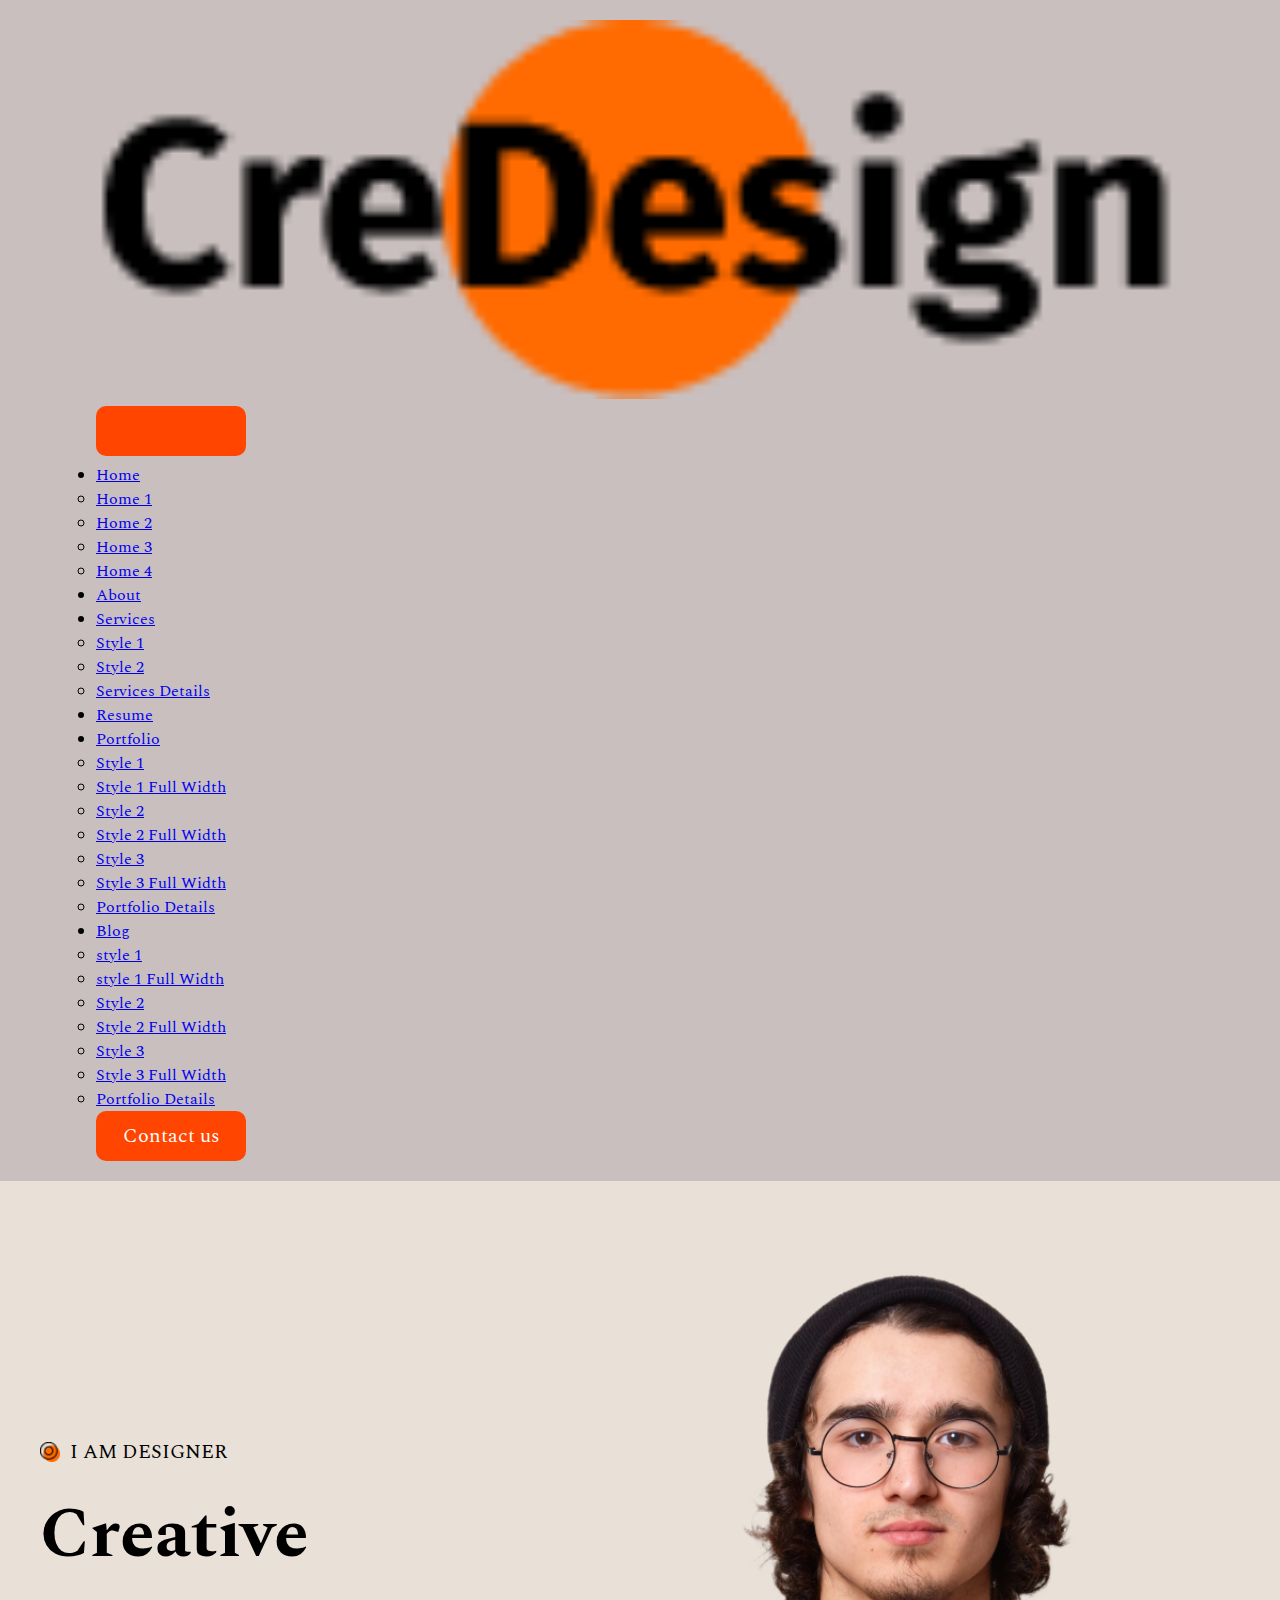
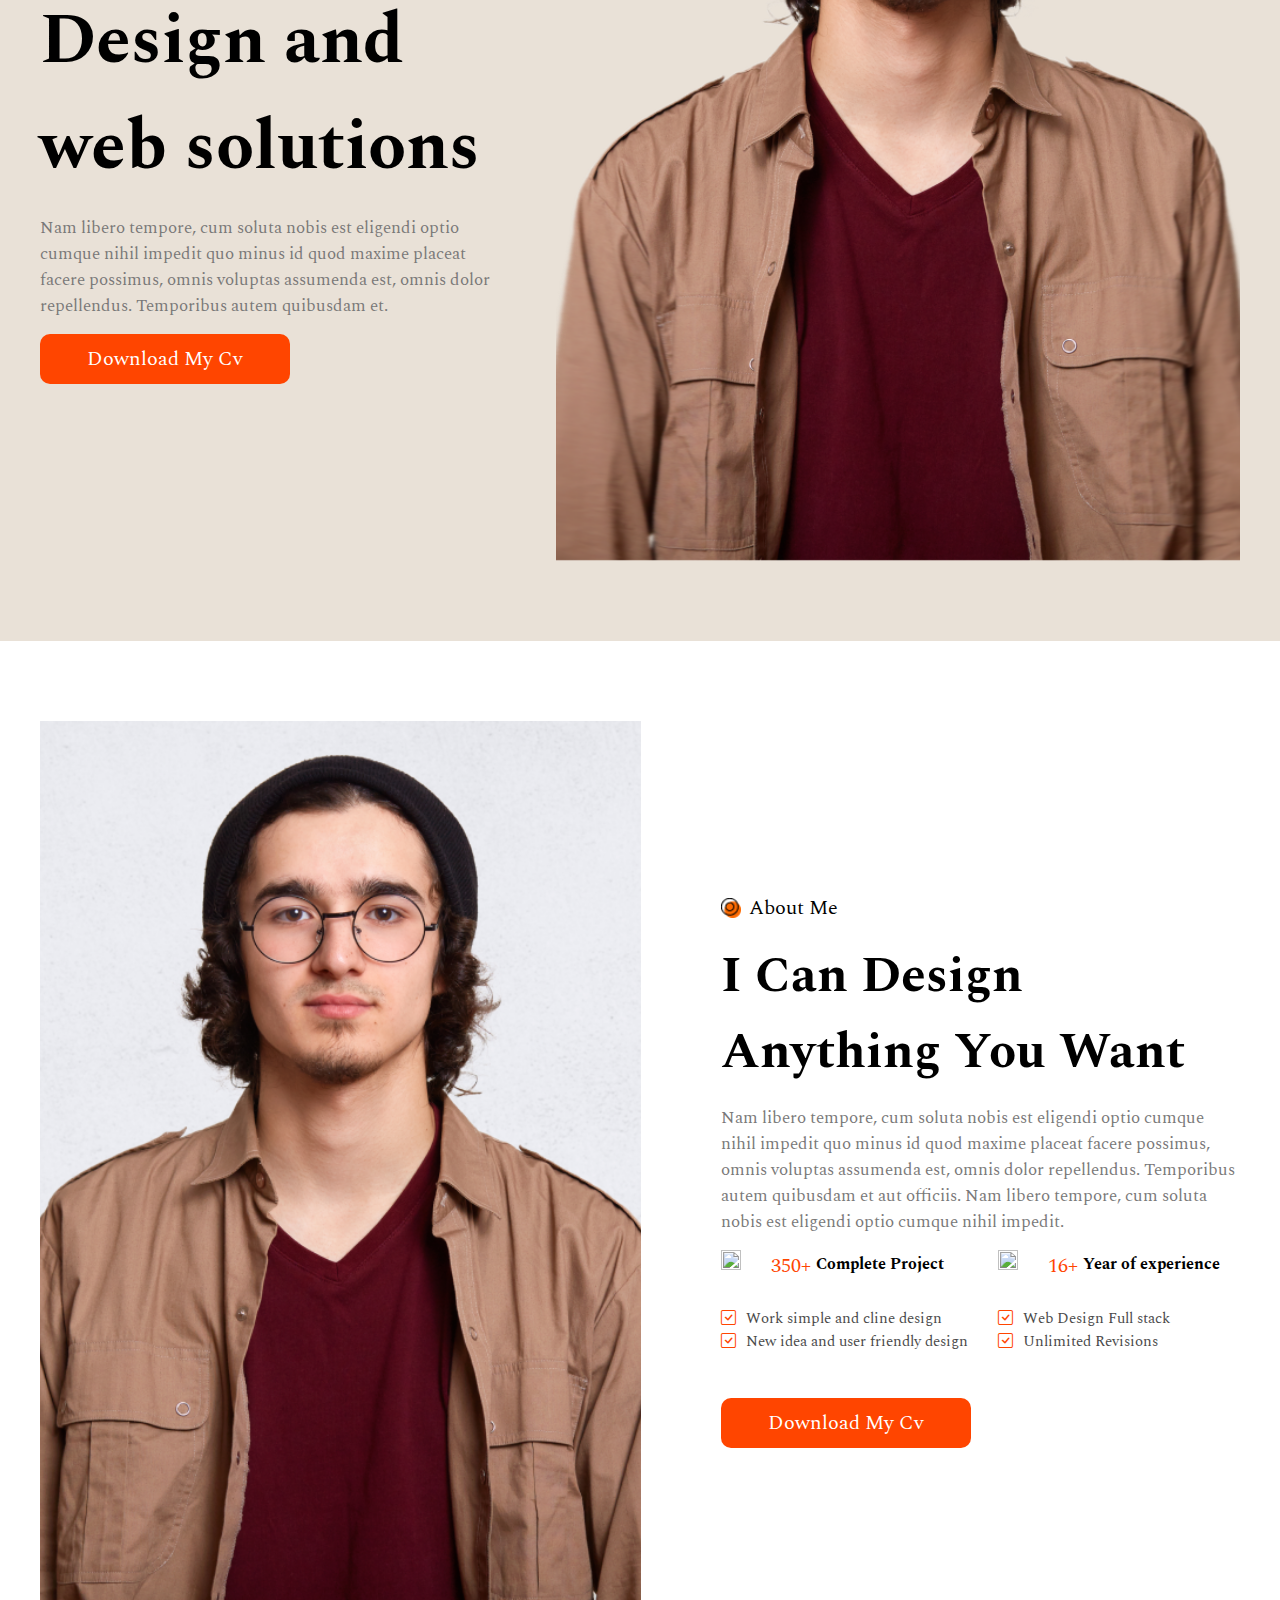
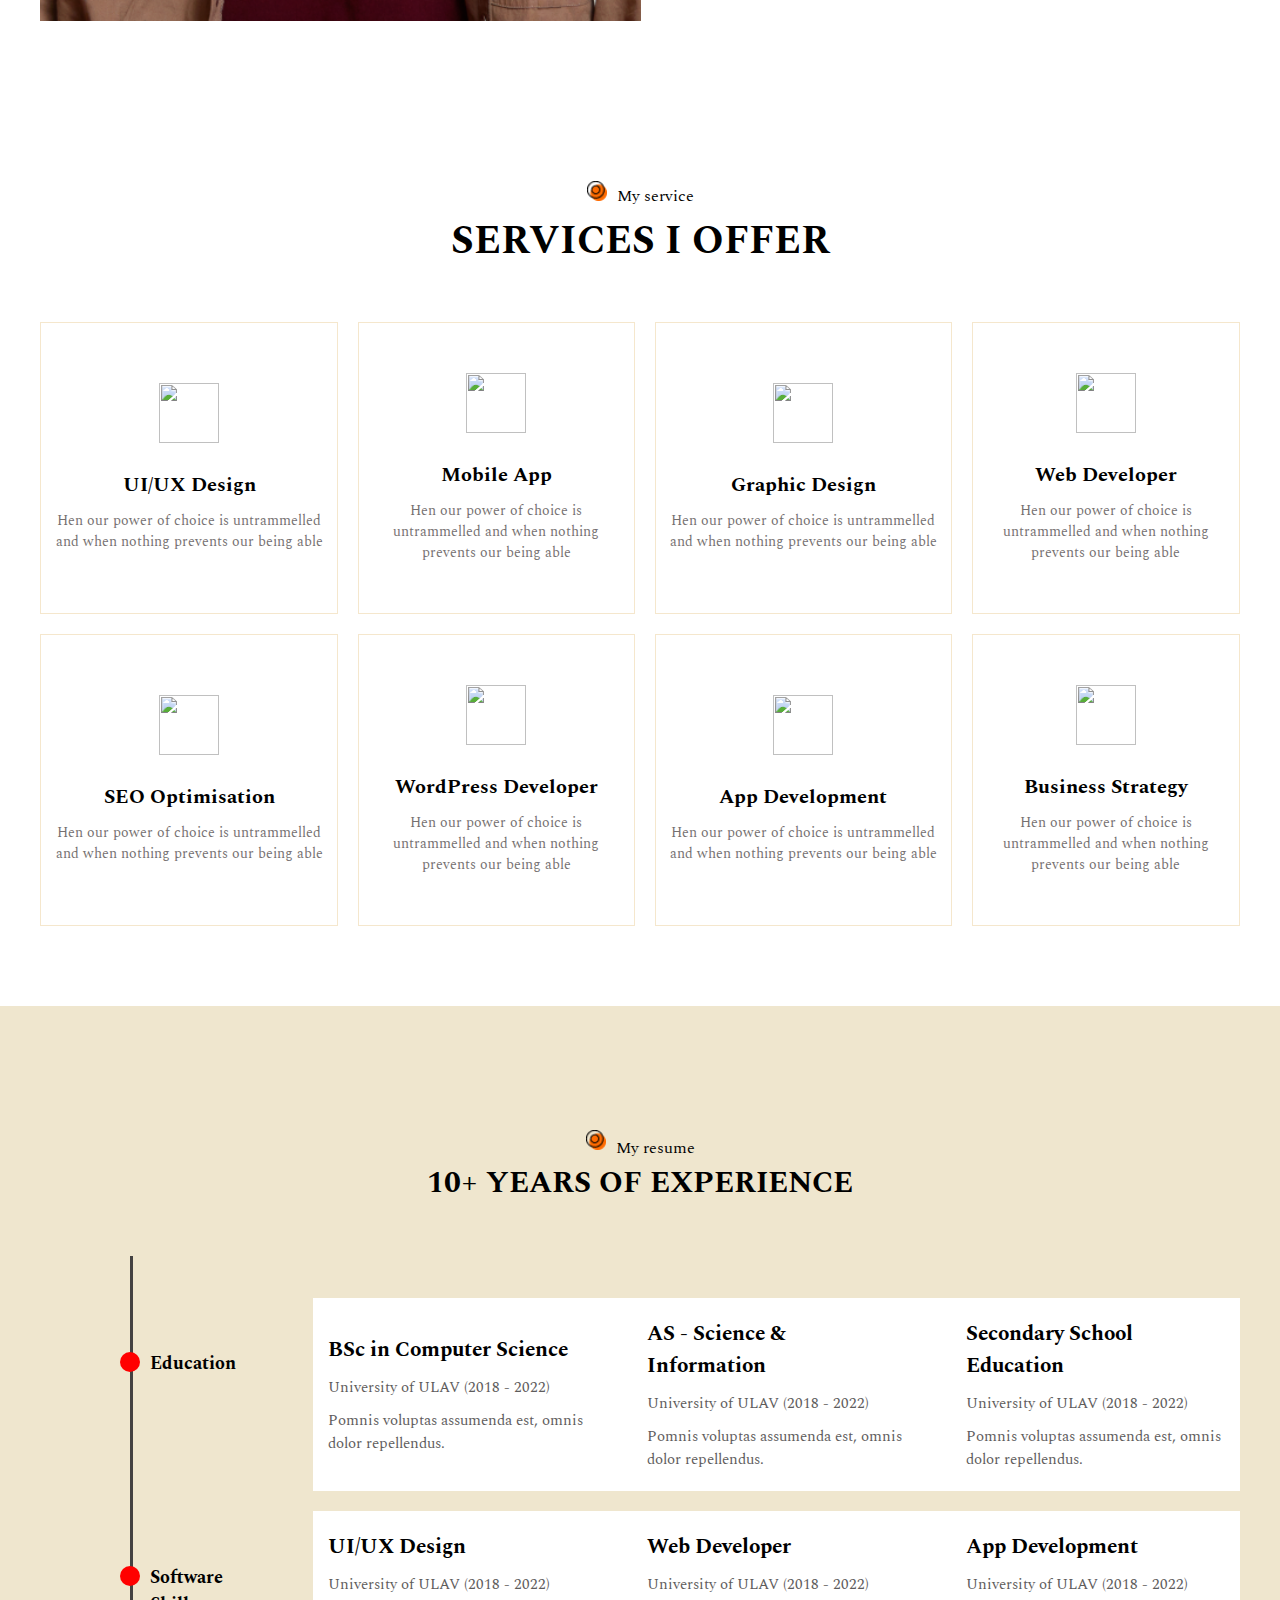
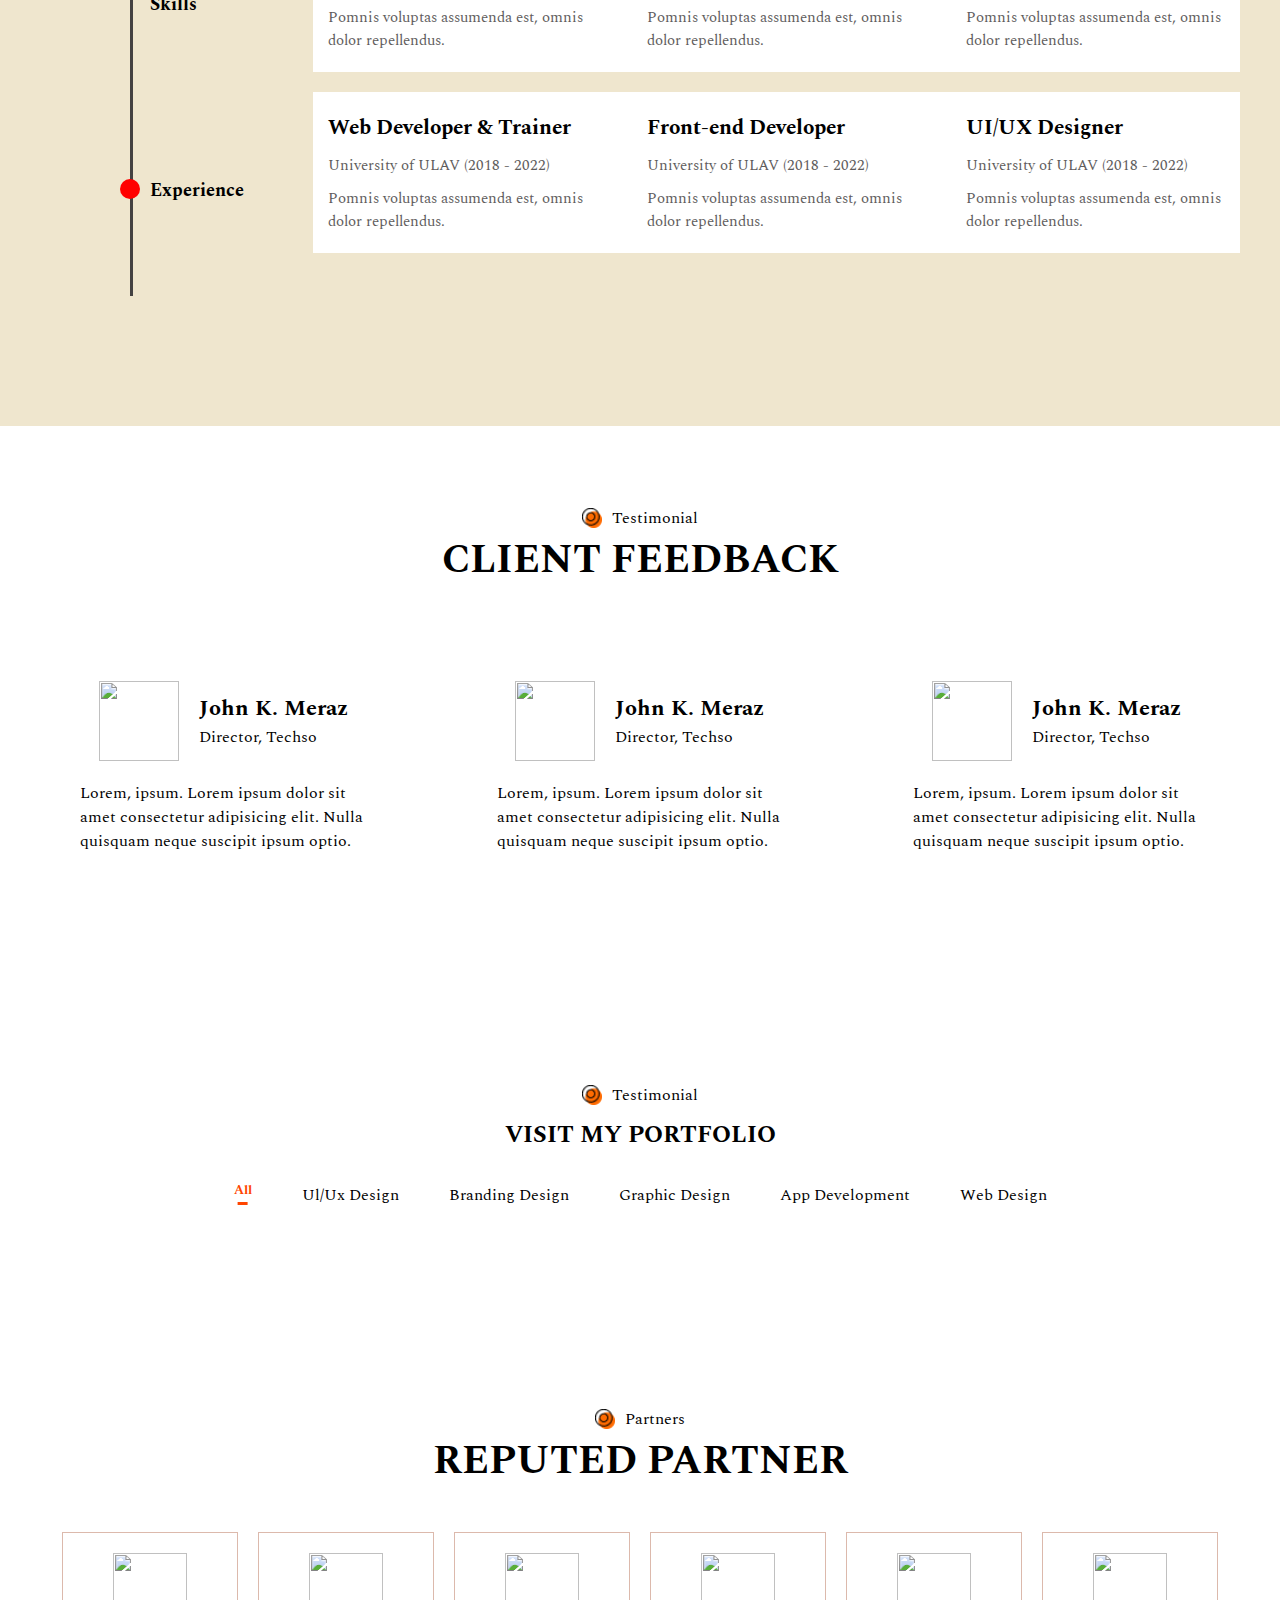
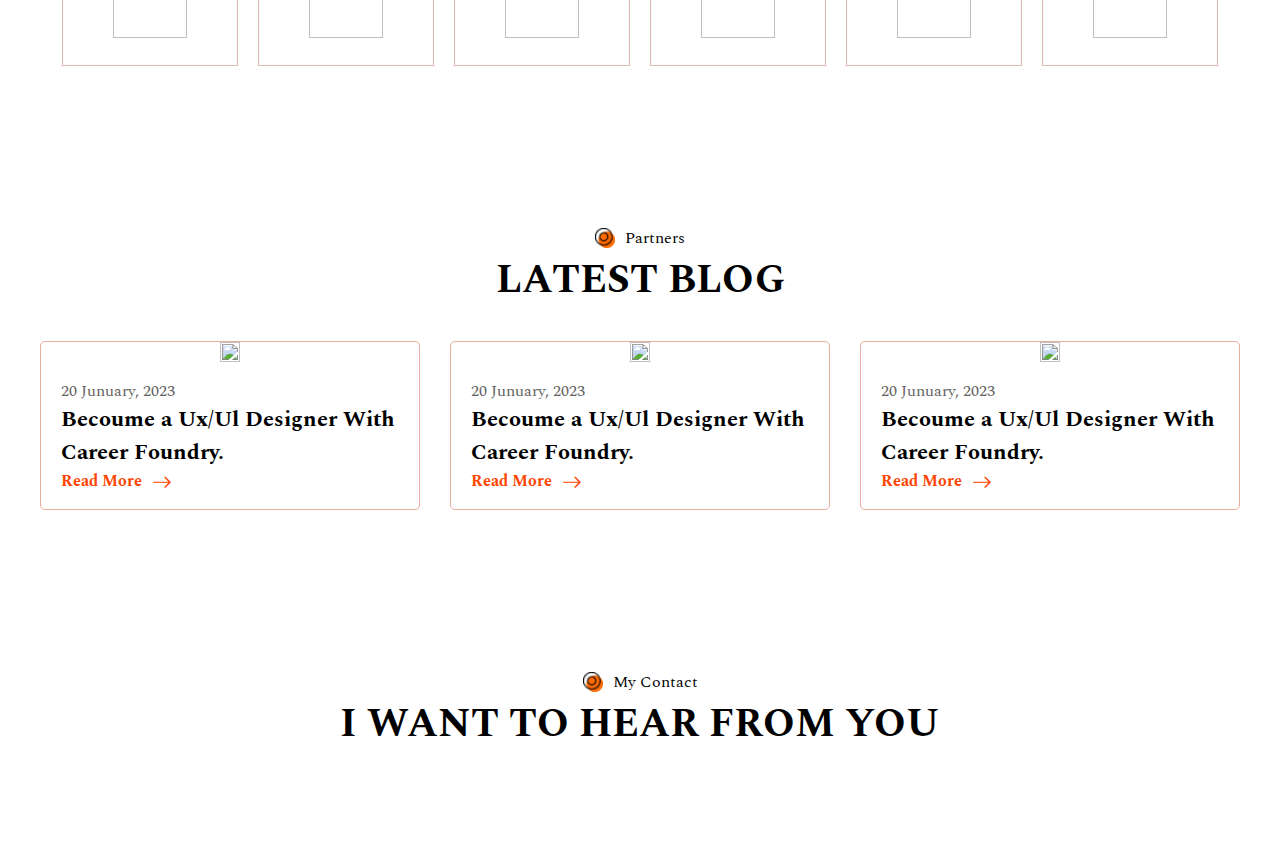
==== index.html @ 2313d910 "text" ====
<!DOCTYPE html>
<html lang="en">

<head>
  <meta charset="UTF-8">
  <meta name="viewport" content="width=device-width, initial-scale=1.0">
  <link rel="stylesheet" href="./assets/css/style.css">
  <link rel="stylesheet" href="https://cdn.jsdelivr.net/npm/bootstrap-icons@1.11.2/font/bootstrap-icons.min.css">
  <title>Document</title>
  <link rel="preconnect" href="https://fonts.googleapis.com">
  <link rel="preconnect" href="https://fonts.gstatic.com" crossorigin>
  <link href="https://fonts.googleapis.com/css2?family=Spectral:wght@300&display=swap" rel="stylesheet">
  <link rel="stylesheet" href="https://cdn.jsdelivr.net/npm/bootstrap@4.6.2/dist/css/bootstrap.min.css"
    integrity="sha384-xOolHFLEh07PJGoPkLv1IbcEPTNtaed2xpHsD9ESMhqIYd0nLMwNLD69Npy4HI+N" crossorigin="anonymous">
  <link rel="stylesheet" href="https://cdnjs.cloudflare.com/ajax/libs/font-awesome/6.4.2/css/all.min.css"
    integrity="sha512-z3gLpd7yknf1YoNbCzqRKc4qyor8gaKU1qmn+CShxbuBusANI9QpRohGBreCFkKxLhei6S9CQXFEbbKuqLg0DA=="
    crossorigin="anonymous" referrerpolicy="no-referrer" />
</head>

<body>
  <header>
    <nav class="navbar navbar-expand-lg bg-body-tertiary">
      <div class="container-fluid">
        <a class="navbar-brand" href="#"><img src="./assets/image/Logo.png" alt=""></a>
        <button class="navbar-toggler text-white" type="button" data-bs-toggle="collapse"
          data-bs-target="#navbarNavDropdown" aria-controls="navbarNavDropdown" aria-expanded="false"
          aria-label="Toggle navigation"><i class="fa-solid fa-bars"></i>
        </button>
        <div class="collapse navbar-collapse collapseDiv justify-content-end" id="navbarNavDropdown">
          <ul class="navbar-nav">
            <li class="nav-item dropdown">
              <a class="nav-link dropdown-toggle text-white" href="#" role="button" data-bs-toggle="dropdown"
                aria-expanded="false">
                Home</a>
              <ul class="dropdown-menu">
                <li><a class="dropdown-item" href="#">Home 1</a></li>
                <li><a class="dropdown-item" href="#">Home 2</a></li>
                <li><a class="dropdown-item" href="#">Home 3</a></li>
                <li><a class="dropdown-item" href="#">Home 4</a></li>
              </ul>
            </li>
            <li class="nav-item">
              <a class="nav-link text-white" href="#">About</a>
            </li>
            <li class="nav-item dropdown text-white">
              <a class="nav-link dropdown-toggle text-white" href="#" role="button" data-bs-toggle="dropdown"
                aria-expanded="false">
                Services
              </a>
              <ul class="dropdown-menu">
                <li><a class="dropdown-item" href="#">Style 1</a></li>
                <li><a class="dropdown-item" href="#">Style 2</a></li>
                <li><a class="dropdown-item" href="#">Services Details</a></li>
              </ul>
            </li>
            <li class="nav-item">
              <a class="nav-link text-white" href="#">Resume</a>
            </li>
            <li class="nav-item dropdown text-white">
              <a class="nav-link dropdown-toggle text-white" href="#" role="button" data-bs-toggle="dropdown"
                aria-expanded="false">
                Portfolio
              </a>
              <ul class="dropdown-menu">
                <li><a class="dropdown-item" href="#">Style 1</a></li>
                <li><a class="dropdown-item" href="#">Style 1 Full Width</a></li>
                <li><a class="dropdown-item" href="#">Style 2</a></li>
                <li><a class="dropdown-item" href="#">Style 2 Full Width</a></li>
                <li><a class="dropdown-item" href="#">Style 3</a></li>
                <li><a class="dropdown-item" href="#">Style 3 Full Width</a></li>
                <li><a class="dropdown-item" href="#">Portfolio Details</a></li>
              </ul>
            </li>
            <li class="nav-item dropdown text-white">
              <a class="nav-link dropdown-toggle text-white" href="#" role="button" data-bs-toggle="dropdown"
                aria-expanded="false">
                Blog
              </a>
              <ul class="dropdown-menu">
                <li><a class="dropdown-item" href="#">style 1</a></li>
                <li><a class="dropdown-item" href="#">style 1 Full Width</a></li>
                <li><a class="dropdown-item" href="#">Style 2</a></li>
                <li><a class="dropdown-item" href="#">Style 2 Full Width</a></li>
                <li><a class="dropdown-item" href="#">Style 3</a></li>
                <li><a class="dropdown-item" href="#">Style 3 Full Width</a></li>
                <li><a class="dropdown-item" href="#">Portfolio Details</a></li>
              </ul>
            </li>
          </ul>
        </div>
        <div class="collapse navbar-collapse collapseDiv justify-content-end" id="navbarNavDropdown">
          <button>Contact us</button>
        </div>
      </div>
    </nav>
  </header>
  <section id="box">
    <div class="container">
      <div class="grid">
        <div class="row1">
          <div class="keep">
            <img src="./assets/image/orangeDot.png" alt="">
            <p>I AM DESIGNER</p>
          </div>
          <h2>Creative Design and web solutions</h2>
          <p>Nam libero tempore, cum soluta nobis est eligendi optio cumque nihil impedit quo minus id quod maxime
            placeat facere possimus, omnis voluptas assumenda est, omnis dolor repellendus. Temporibus autem quibusdam
            et.</p>
          <button>Download My Cv</button>
        </div>
        <div class="row2"><img src="./assets/image/bannerImg.png" alt=""></div>
      </div>
    </div>
  </section>
  <section id="boxen">
    <div class="container">
      <div class="grid">
        <div class="row2"><img src="./assets/image/about.png" alt=""></div>
        <div class="row1">
          <div class="keep">
            <img src="./assets/image/orangeDot.png" alt="">
            <p>About Me</p>
          </div>
          <h2>I Can Design Anything You Want</h2>
          <p>Nam libero tempore, cum soluta nobis est eligendi optio cumque nihil impedit quo minus id quod maxime
            placeat facere possimus, omnis voluptas assumenda est, omnis dolor repellendus. Temporibus autem quibusdam
            et aut officiis. Nam libero tempore, cum soluta nobis est eligendi optio cumque nihil impedit.</p>
          <div class="keep1">
            <div class="stylesheet">
              <div class="number">
                <div class="col1">
                  <img src="https://credesign.vercel.app/multiPage/img/aboutIconOne.png" alt="">
                </div>
                <div class="col-1">
                  <p class="paragraf">350+</p>
                  <h2>Complete Project</h2>
                </div>
              </div>
              <p><i class="bi bi-check-square"></i>Work simple and cline design</p>
              <p><i class="bi bi-check-square"></i>New idea and user friendly design</p>
            </div>
            <div class="stylesheet">
              <div class="number">
                <div class="col1">
                  <img src="https://credesign.vercel.app/multiPage/img/aboutIconOne.png" alt="">
                </div>
                <div class="col-1">
                  <p class="paragraf">16+</p>
                  <h2>Year of experience</h2>
                </div>
              </div>
              <p><i class="bi bi-check-square"></i>Web Design Full stack</p>
              <p><i class="bi bi-check-square"></i>Unlimited Revisions</p>
            </div>
          </div>
          <button>Download My Cv</button>
        </div>
      </div>
    </div>
  </section>
  <section id="unique">
    <div class="container">
      <div class="unique">
        <div class="header">
          <div class="keep-img">
            <img src="./assets/image/orangeDot.png" alt="">
            <p>My service</p>
          </div>
          <h2>SERVICES I OFFER</h2>
        </div>
        <div class="footer-unique">
          <div class="box">
            <div class="box-top">
              <div class="img"><img src="https://credesign.vercel.app/multiPage/img/serviceOne.png" alt=""></div>
              <h3>UI/UX Design</h3>
            </div>
            <p>Hen our power of choice is untrammelled and when nothing prevents our being able</p>
          </div>
          <div class="box">
            <div class="box-top">
              <div class="img"><img src="https://credesign.vercel.app/multiPage/img/serviceTwo.png" alt=""></div>
              <h3>Mobile App</h3>
            </div>
            <p>Hen our power of choice is untrammelled and when nothing prevents our being able</p>
          </div>
          <div class="box">
            <div class="box-top">
              <div class="img"><img src="https://credesign.vercel.app/multiPage/img/serviceThree.png" alt="">
              </div>
              <h3>Graphic Design</h3>
            </div>
            <p>Hen our power of choice is untrammelled and when nothing prevents our being able</p>
          </div>
          <div class="box">
            <div class="box-top">
              <div class="img"><img src="https://credesign.vercel.app/multiPage/img/serviceFour.png" alt=""></div>
              <h3>Web Developer</h3>
            </div>
            <p>Hen our power of choice is untrammelled and when nothing prevents our being able</p>
          </div>
          <div class="box">
            <div class="box-top">
              <div class="img"><img src="https://credesign.vercel.app/multiPage/img/serviceFive.png" alt=""></div>
              <h3>SEO Optimisation</h3>
            </div>
            <p>Hen our power of choice is untrammelled and when nothing prevents our being able</p>
          </div>
          <div class="box">
            <div class="box-top">
              <div class="img"><img src="https://credesign.vercel.app/multiPage/img/serviceSix.png" alt=""></div>
              <h3>WordPress Developer</h3>
            </div>
            <p>Hen our power of choice is untrammelled and when nothing prevents our being able</p>
          </div>
          <div class="box">
            <div class="box-top">
              <div class="img"><img src="https://credesign.vercel.app/multiPage/img//serviceSeven.png" alt=""></div>
              <h3>
                App Development</h3>
            </div>
            <p>Hen our power of choice is untrammelled and when nothing prevents our being able</p>
          </div>
          <div class="box">
            <div class="box-top">
              <div class="img"><img src="https://credesign.vercel.app/multiPage/img/serviceEight.png" alt=""></div>
              <h3>Business Strategy</h3>
            </div>
            <p>Hen our power of choice is untrammelled and when nothing prevents our being able</p>
          </div>
        </div>
      </div>
    </div>
  </section>
  <section class="logo">
    <div class="container">
      <div class="row-1">
        <div class="top1">
          <div class="keep-img">
            <img src="./assets/image/orangeDot.png" alt="">
            <p>My resume</p>
          </div>
          <h2>10+ YEARS OF EXPERIENCE</h2>
        </div>
        <div class="top2">
          <div class="style1">
            <div class="border">
              <div>
                <h5>Education</h5>
              </div>
              <div>
                <h5>Software Skills</h5>
              </div>
              <div>
                <h5>Experience</h5>
              </div>
            </div>
          </div>
          <div class="style2">
            <div class="map">
              <div class="keep-text">
                <h4>BSc in Computer Science</h4>
                <p>University of ULAV (2018 - 2022)</p>
                <p>Pomnis voluptas assumenda est, omnis dolor repellendus.</p>
              </div>
              <div class="keep-text">
                <h4>AS - Science & Information</h4>
                <p>University of ULAV (2018 - 2022)</p>
                <p>Pomnis voluptas assumenda est, omnis dolor repellendus.</p>
              </div>
              <div class="keep-text">
                <h4>Secondary School Education</h4>
                <p>University of ULAV (2018 - 2022)</p>
                <p>Pomnis voluptas assumenda est, omnis dolor repellendus.</p>
              </div>
            </div>
            <div class="map">
              <div class="keep-text">
                <h4>UI/UX Design</h4>
                <p>University of ULAV (2018 - 2022)</p>
                <p>Pomnis voluptas assumenda est, omnis dolor repellendus.</p>
              </div>
              <div class="keep-text">
                <h4>Web Developer</h4>
                <p>University of ULAV (2018 - 2022)</p>
                <p>Pomnis voluptas assumenda est, omnis dolor repellendus.</p>
              </div>
              <div class="keep-text">
                <h4>App Development</h4>
                <p>University of ULAV (2018 - 2022)</p>
                <p>Pomnis voluptas assumenda est, omnis dolor repellendus.</p>
              </div>
            </div>
            <div class="map">
              <div class="keep-text">
                <h4>Web Developer & Trainer</h4>
                <p>University of ULAV (2018 - 2022)</p>
                <p>Pomnis voluptas assumenda est, omnis dolor repellendus.</p>
              </div>
              <div class="keep-text">
                <h4>Front-end Developer</h4>
                <p>University of ULAV (2018 - 2022)</p>
                <p>Pomnis voluptas assumenda est, omnis dolor repellendus.</p>
              </div>
              <div class="keep-text">
                <h4>UI/UX Designer</h4>
                <p>University of ULAV (2018 - 2022)</p>
                <p>Pomnis voluptas assumenda est, omnis dolor repellendus.</p>
              </div>
            </div>
          </div>
        </div>
      </div>
    </div>
  </section>
  <section class="center">
    <div class="container">
      <div class="column">
        <div class="box-1">
          <div class="keep-img">
            <img src="./assets/image/orangeDot.png" alt="">
            <p>Testimonial</p>
          </div>
          <h2>CLIENT FEEDBACK</h2>
        </div>
        <div class="box-2">
          <div class="keep-1">
            <div class="row3">
              <img src="https://credesign.vercel.app/multiPage/img/testimonialOne.png" alt="">
              <div class="column1">
                <h3>John K. Meraz</h3>
                <p>Director, Techso</p>
              </div>
            </div>
            <p>Lorem, ipsum. Lorem ipsum dolor sit amet consectetur adipisicing elit. Nulla quisquam neque suscipit
              ipsum optio.</p>
          </div>
          <div class="keep-1">
            <div class="row3">
              <img src="https://credesign.vercel.app/multiPage/img/testimonialTwo.png" alt="">
              <div class="column1">
                <h3>John K. Meraz</h3>
                <p>Director, Techso</p>
              </div>
            </div>
            <p>Lorem, ipsum. Lorem ipsum dolor sit amet consectetur adipisicing elit. Nulla quisquam neque suscipit
              ipsum optio.</p>
          </div>
          <div class="keep-1">
            <div class="row3">
              <img src="https://credesign.vercel.app/multiPage/img/testimonialThree.png" alt="">
              <div class="column1">
                <h3>John K. Meraz</h3>
                <p>Director, Techso</p>
              </div>
            </div>
            <p>Lorem, ipsum. Lorem ipsum dolor sit amet consectetur adipisicing elit. Nulla quisquam neque suscipit
              ipsum optio.</p>
          </div>
        </div>
      </div>
    </div>
  </section>
  <section class="column2">
    <div class="container">
      <div class="keep">
        <div class="basliq">
          <div class="keep-img">
            <img src="./assets/image/orangeDot.png" alt="">
            <p>Testimonial</p>
          </div>
          <h2>VISIT MY PORTFOLIO</h2>
        </div>
        <div class="about-1">
          <h5 class="all">All</h5>
          <p>Ul/Ux Design</p>
          <p>Branding Design</p>
          <p>Graphic Design</p>
          <p>App Development</p>
          <p>Web Design</p>
        </div>
        <div class="image1">


        </div>
      </div>
    </div>
  </section>
  <section class="Partner">
    <div class="container">
      <div class="repu">
        <div class="text-keep">
          <div class="keep-img">
            <img src="./assets/image/orangeDot.png" alt="">
            <p>Partners</p>
          </div>
          <h2>REPUTED PARTNER</h2>
        </div>
        <div class="image-1">
          <div class="logo-img"><img src="https://credesign.vercel.app/multiPage/img/partnerFive.png" alt=""></div>
          <div class="logo-img"><img src="https://credesign.vercel.app/multiPage/img/partnerFour.png" alt=""></div>
          <div class="logo-img"><img src="https://credesign.vercel.app/multiPage/img/partnerOne.png" alt=""></div>
          <div class="logo-img"><img src="https://credesign.vercel.app/multiPage/img/partnerTwo.png" alt=""></div>
          <div class="logo-img"><img src="https://credesign.vercel.app/multiPage/img/partnerThree.png" alt=""></div>
          <div class="logo-img"><img src="https://credesign.vercel.app/multiPage/img/partnerOne.png" alt=""></div>
        </div>
      </div>
    </div>
  </section>
  <section class="blog">
    <div class="container">
      <div class="myblog">
        <div class="basliq">
          <div class="keep-img">
            <img src="./assets/image/orangeDot.png" alt="">
            <p>Partners</p>
          </div>
          <h2>LATEST BLOG</h2>
        </div>
        <div class="img-about">
          <div class="latest">
            <div class="border-img"><img src="https://credesign.vercel.app/multiPage/img/blogOne.png" alt=""></div>
            <div class="border">
              <p>20 Junuary, 2023</p>
              <h3>Becoume a Ux/Ul Designer With Career Foundry.</h3>
              <h5>Read More<i class="bi bi-arrow-right"></i></h5>
            </div>
          </div>
          <div class="latest">
            <div class="border-img">
              <img src="https://credesign.vercel.app/multiPage/img/blogTwo.png" alt="">
            </div>
            <div class="border">
              <p>20 Junuary, 2023</p>
              <h3>Becoume a Ux/Ul Designer With Career Foundry.</h3>
              <h5>Read More<i class="bi bi-arrow-right"></i></h5>
            </div>
          </div>
          <div class="latest">
            <div class="border-img">
              <img src="https://credesign.vercel.app/multiPage/img/blogThree.png" alt="">
            </div>
            <div class="border">
              <p>20 Junuary, 2023</p>
              <h3>Becoume a Ux/Ul Designer With Career Foundry.</h3>
              <h5>Read More<i class="bi bi-arrow-right"></i></h5>
            </div>
          </div>
        </div>
      </div>
    </div>
  </section>
  <section class="abouts">
    <div class="container">
      <div class="contact">
        <div class="mydiv">
          <div class="keep-img">
            <img src="./assets/image/orangeDot.png" alt="">
            <p>My Contact</p>
          </div>
          <h2>I WANT TO HEAR FROM YOU</h2>
        </div>
        <div class="sebject-about">
          <div class="person">

          </div>
          <div class="person">

          </div>
        </div>
      </div>
    </div>
  </section>
</body>

</html>
---- assets/css/style.css ----
* {
  margin: 0;
  padding: 0;
  box-sizing: border-box;
  font-family: "Spectral", serif;
}

.container {
  max-width: 1200px;
  padding: 30px 0px;
  margin: auto;
}

header {
  width: 100%;
  position: relative;
  z-index: 2;
  background: rgb(201, 191, 191);
  padding: 20px 0px;
}
header nav {
  width: 85%;
  margin: auto;
}
header nav .container-fluid button {
  font-size: 20px;
  width: 150px;
  height: 50px;
  border: none;
  background-color: orangered;
  border-radius: 10px;
  color: white;
}
header nav .container-fluid button:hover {
  background-color: rgb(21, 20, 20);
  color: orangered;
  transition: all 0.5s ease;
}
header nav .dropdown:hover .dropdown-menu {
  margin-top: 6px;
  display: block;
  border-radius: 0px;
}

img {
  width: 100%;
  height: 100%;
  object-fit: cover;
}

#box {
  background-color: rgb(233, 225, 215);
  padding: 50px 0px;
}
#box .grid {
  display: flex;
  justify-content: center;
  align-items: center;
  gap: 50px;
}
#box .grid .row1 {
  display: flex;
  flex-direction: column;
  max-width: 800px;
  gap: 15px;
}
#box .grid .row1 .keep {
  display: flex;
  gap: 10px;
}
#box .grid .row1 .keep p {
  font-size: 20px;
  color: black;
}
#box .grid .row1 .keep img {
  width: 20px;
  height: 20px;
  margin-top: 5px;
}
#box .grid .row1 button {
  padding: 10px;
  font-size: 20px;
  background-color: orangered;
  color: white;
  width: 250px;
  border: none;
  border-radius: 10px;
}
#box .grid .row1 button:hover {
  color: orangered;
  background-color: black;
  transition: all 0.5s ease;
}
#box .grid .row1 h2 {
  font-size: 70px;
}
#box .grid .row1 p {
  font-size: 17px;
  color: rgb(121, 120, 120);
}
#box .grid .row2 {
  height: 100vh;
  width: 270vh;
}

#boxen {
  padding: 50px 0px;
}
#boxen .grid {
  display: flex;
  justify-content: center;
  align-items: center;
  gap: 80px;
}
#boxen .grid .row1 {
  max-width: 650px;
  display: flex;
  flex-direction: column;
  gap: 15px;
}
#boxen .grid .row1 .keep1 {
  display: flex;
  gap: 30px;
}
#boxen .grid .row1 .keep1 .stylesheet {
  display: flex;
  flex-direction: column;
}
#boxen .grid .row1 .keep1 .stylesheet .number {
  display: flex;
  justify-content: start;
  align-items: center;
  margin-bottom: 30px;
  gap: 30px;
}
#boxen .grid .row1 .keep1 .stylesheet .number .col-1 {
  display: flex;
  flex-wrap: wrap;
  align-items: center;
  justify-content: center;
  gap: 5px;
}
#boxen .grid .row1 .keep1 .stylesheet .number .col-1 img {
  width: 200px;
  height: 200px;
}
#boxen .grid .row1 .keep1 .stylesheet .number .col-1 h2 {
  font-size: 16px;
}
#boxen .grid .row1 .keep1 .stylesheet .number .col-1 .paragraf {
  color: orangered;
  font-size: 20px;
}
#boxen .grid .row1 .keep1 .stylesheet .number p {
  display: flex;
  margin-bottom: -5px;
}
#boxen .grid .row1 .keep1 .stylesheet p {
  font-size: 15px;
  color: rgb(73, 73, 73);
}
#boxen .grid .row1 .keep1 .stylesheet p i {
  font-size: 15px;
  color: orangered;
  margin-right: 10px;
}
#boxen .grid .row1 .keep {
  display: flex;
  gap: 8px;
}
#boxen .grid .row1 .keep p {
  font-size: 20px;
  color: black;
}
#boxen .grid .row1 .keep img {
  width: 20px;
  height: 20px;
  margin-top: 5px;
}
#boxen .grid .row1 button {
  padding: 10px;
  font-size: 20px;
  background-color: orangered;
  color: white;
  width: 250px;
  border: none;
  border-radius: 10px;
  margin-top: 30px;
}
#boxen .grid .row1 button:hover {
  color: orangered;
  background-color: black;
  transition: all 0.5s ease;
}
#boxen .grid .row1 h2 {
  font-size: 50px;
}
#boxen .grid .row1 p {
  font-size: 17px;
  color: rgb(121, 120, 120);
}
#boxen .grid .row2 {
  height: 100vh;
  width: 300vh;
}

#unique .unique {
  padding: 50px 0;
  display: flex;
  align-items: center;
  flex-direction: column;
  gap: 50px;
}
#unique .unique .header {
  display: flex;
  flex-direction: column;
}
#unique .unique .header h2 {
  font-size: 40px;
}
#unique .unique .header .keep-img {
  display: flex;
  align-items: center;
  justify-content: center;
  gap: 10px;
}
#unique .unique .header .keep-img img {
  width: 20px;
  height: 20px;
  margin-bottom: 10px;
}
#unique .unique .footer-unique {
  display: grid;
  grid-template-columns: auto auto auto auto;
  gap: 20px;
}
#unique .unique .footer-unique .box {
  cursor: pointer;
  border: 1px rgb(245, 231, 205) solid;
  max-width: 350px;
  padding: 50px 10px;
  display: flex;
  justify-content: center;
  flex-direction: column;
  gap: 10px;
  text-align: center;
  transition: all 0.3s ease;
}
#unique .unique .footer-unique .box .box-top {
  display: flex;
  gap: 20px;
  justify-content: center;
  flex-direction: column;
  text-align: center;
}
#unique .unique .footer-unique .box .box-top .img img {
  width: 60px;
  height: 60px;
}
#unique .unique .footer-unique .box .box-top h3 {
  font-size: 20px;
}
#unique .unique .footer-unique .box P {
  font-size: 14px;
  color: rgb(117, 112, 112);
}
#unique .unique .footer-unique .box:hover {
  background-color: #efe6ce;
}

.logo {
  padding: 50px 0px;
  background-color: #efe6ce;
  width: 100%;
}
.logo .row-1 {
  padding: 50px 0px;
  display: flex;
  justify-content: center;
  flex-direction: column;
  gap: 50px;
}
.logo .row-1 .top1 {
  text-align: center;
  display: flex;
  flex-direction: column;
}
.logo .row-1 .top1 .keep-img {
  display: flex;
  align-items: center;
  justify-content: center;
  gap: 10px;
}
.logo .row-1 .top1 .keep-img img {
  width: 20px;
  height: 20px;
  margin-top: -15px;
}
.logo .row-1 .top1 h2 {
  font-size: 30px;
}
.logo .row-1 .top2 {
  display: flex;
  justify-content: center;
  align-items: center;
  gap: 90px;
}
.logo .row-1 .top2 .style1 {
  padding: 0px 90px;
  display: flex;
  justify-content: space-between;
  flex-direction: column;
}
.logo .row-1 .top2 .style1 .border {
  display: flex;
  flex-direction: column;
  justify-content: space-around;
  width: 3px;
  height: 640px;
  background-color: rgb(68, 66, 66);
}
.logo .row-1 .top2 .style1 .border div {
  margin-left: -10px;
  width: 20px;
  height: 20px;
  background-color: red;
  border-radius: 50%;
}
.logo .row-1 .top2 .style1 .border div h5 {
  font-size: 18px;
  margin-left: 30px;
  margin-top: -2px;
}
.logo .row-1 .top2 .style1 h3 {
  font-size: 30px;
}
.logo .row-1 .top2 .style2 {
  display: flex;
  flex-direction: column;
  gap: 20px;
}
.logo .row-1 .top2 .style2 .map {
  padding: 20px 15px;
  display: flex;
  justify-content: space-between;
  align-items: center;
  background-color: white;
  gap: 60px;
}
.logo .row-1 .top2 .style2 .map .keep-text {
  display: flex;
  flex-direction: column;
  gap: 10px;
}
.logo .row-1 .top2 .style2 .map .keep-text p {
  font-size: 15px;
  color: #5e5c5c;
}
.logo .row-1 .top2 .style2 .map .keep-text h4 {
  font-size: 21px;
}

.center {
  padding: 50px 0px;
}
.center .column {
  display: flex;
  justify-content: center;
  flex-direction: column;
  gap: 30px;
}
.center .column .box-2 {
  padding: 40px 0px;
  display: grid;
  grid-template-columns: auto auto auto;
  gap: 50px;
}
.center .column .box-2 .keep-1 {
  padding: 20px 40px;
  display: flex;
  justify-content: center;
  align-items: center;
  flex-direction: column;
  gap: 20px;
}
.center .column .box-2 .keep-1:hover {
  background-color: #efe6ce;
}
.center .column .box-2 .keep-1 .row3 {
  display: flex;
  justify-content: center;
  align-items: center;
  gap: 20px;
}
.center .column .box-2 .keep-1 .row3 .column1 {
  display: flex;
  flex-direction: column;
}
.center .column .box-2 .keep-1 .row3 .column1 h3 {
  font-size: 22px;
}
.center .column .box-2 .keep-1 .row3 img {
  width: 80px;
  height: 80px;
}
.center .column .box-1 {
  display: flex;
  justify-content: center;
  flex-direction: column;
  align-items: center;
}
.center .column .box-1 .keep-img {
  display: flex;
  gap: 10px;
}
.center .column .box-1 .keep-img img {
  width: 20px;
  height: 20px;
  margin-top: 2px;
}
.center .column .box-1 h2 {
  font-size: 40px;
}

.column2 {
  padding: 30px 0px;
}
.column2 .keep {
  padding: 30px 0px;
  display: flex;
  flex-direction: column;
  gap: 30px;
}
.column2 .keep .basliq {
  display: flex;
  align-items: center;
  flex-direction: column;
  gap: 10px;
}
.column2 .keep .basliq .keep-img {
  display: flex;
  gap: 10px;
}
.column2 .keep .basliq .keep-img img {
  width: 20px;
  height: 20px;
  margin-top: 2px;
}
.column2 .keep .about-1 {
  display: flex;
  align-items: center;
  justify-content: center;
  gap: 50px;
}
.column2 .keep .about-1 p {
  position: relative;
  transition: all 4.2s ease;
}
.column2 .keep .about-1 p:hover {
  cursor: pointer;
  transition: all 2.2s ease;
}
.column2 .keep .about-1 p:hover::after {
  content: "";
  position: absolute;
  height: 2px;
  width: 50%;
  background-color: orangered;
  bottom: 0;
  bottom: -5px;
  left: 50%;
  transform: translateX(-50%);
}
.column2 .keep .about-1 .all {
  margin-top: -10px;
  color: orangered;
  position: relative;
}
.column2 .keep .about-1 .all::after {
  content: "";
  position: absolute;
  height: 3px;
  width: 60%;
  background-color: orangered;
  bottom: 0;
  bottom: -5px;
  left: 50%;
  transform: translateX(-50%);
}

.Partner {
  padding: 50px 0px;
}
.Partner .repu {
  display: flex;
  flex-direction: column;
  justify-content: center;
  align-items: center;
  gap: 40px;
}
.Partner .repu .text-keep {
  display: flex;
  flex-direction: column;
  align-items: center;
}
.Partner .repu .text-keep h2 {
  font-size: 40px;
}
.Partner .repu .text-keep .keep-img {
  display: flex;
  gap: 10px;
}
.Partner .repu .text-keep .keep-img img {
  width: 20px;
  height: 20px;
  margin-top: 2px;
}
.Partner .repu .image-1 {
  display: grid;
  grid-template-columns: auto auto auto auto auto auto;
  gap: 20px;
}
.Partner .repu .image-1 .logo-img {
  border: 1px rgb(220, 185, 172) solid;
  overflow: hidden;
  padding: 20px 50px;
}
.Partner .repu .image-1 .logo-img img {
  width: 74px;
  height: 85px;
  transition: all 0.5s ease;
}
.Partner .repu .image-1 .logo-img img:hover {
  transform: scale(1.1);
}

.blog {
  padding: 50px 0px;
}
.blog .myblog {
  display: flex;
  align-items: center;
  flex-direction: column;
  gap: 30px;
}
.blog .myblog .basliq {
  display: flex;
  align-items: center;
  flex-direction: column;
}
.blog .myblog .basliq h2 {
  font-size: 40px;
}
.blog .myblog .basliq .keep-img {
  display: flex;
  gap: 10px;
}
.blog .myblog .basliq .keep-img img {
  width: 20px;
  height: 20px;
  margin-top: 2px;
}
.blog .myblog .img-about {
  display: flex;
  align-items: center;
  justify-content: center;
  gap: 30px;
}
.blog .myblog .img-about .latest {
  max-width: 400px;
  border-radius: 5px;
  border: 1px rgb(231, 174, 153) solid;
  display: flex;
  align-items: center;
  justify-content: center;
  flex-direction: column;
}
.blog .myblog .img-about .latest .border {
  padding: 10px 20px;
  max-width: 400px;
  display: flex;
  justify-content: center;
  flex-direction: column;
}
.blog .myblog .img-about .latest .border p {
  color: #636161;
}
.blog .myblog .img-about .latest .border h3 {
  font-size: 22px;
}
.blog .myblog .img-about .latest .border h5 {
  display: flex;
  font-size: 16px;
  gap: 10px;
  color: orangered;
}
.blog .myblog .img-about .latest .border h5:hover i {
  transition: all 0.6s ease;
  margin-left: 15px;
}
.blog .myblog .img-about .latest .border h5 i {
  font-size: 20px;
}

.abouts {
  padding: 50px 0px;
}
.abouts .contact {
  display: flex;
  flex-direction: column;
  align-items: center;
  justify-content: center;
  gap: 30px;
}
.abouts .contact .mydiv {
  display: flex;
  flex-direction: column;
  align-items: center;
  justify-content: center;
}
.abouts .contact .mydiv h2 {
  font-size: 40px;
}
.abouts .contact .mydiv .keep-img {
  display: flex;
  gap: 10px;
}
.abouts .contact .mydiv .keep-img img {
  width: 20px;
  height: 20px;
  margin-top: 2px;
}
.abouts .contact .sebject-about {
  display: flex;
  align-items: center;
  justify-content: center;
  gap: 30px;
}
@media screen and (max-width: 997px) {
  #box .grid {
    flex-direction: column;
  }
  #box .grid .row2 {
    width: 700px;
    height: 890px;
  }
  #box .grid .row2 img {
    width: 700px;
    height: 890px;
  }
  .logo .row-1 .top2 .style1 {
    display: none;
  }
  #boxen .grid {
    flex-direction: column;
  }
  #boxen .grid .row2 {
    width: 700px;
    height: 890px;
  }
  #boxen .grid .row2 img {
    width: 700px;
    height: 890px;
  }
  #unique .unique .footer-unique {
    grid-template-columns: auto auto;
    grid-template-rows: auto auto auto auto;
  }
  .center .column .box-2 {
    grid-template-columns: auto auto;
  }
  .Partner .repu .image-1 {
    grid-template-columns: auto auto auto;
    grid-template-rows: auto auto;
  }
}
@media screen and (max-width: 697px) {
  #box .grid .row2 {
    width: 500px;
    height: 690px;
  }
  #box .grid .row2 img {
    width: 500px;
    height: 690px;
  }
  #boxen .grid .row1 .keep1 .stylesheet p {
    flex-direction: column;
  }
  #boxen .grid .row2 {
    width: 500px;
    height: 690px;
  }
  #boxen .grid .row2 img {
    width: 500px;
    height: 690px;
  }
  #unique .unique .footer-unique {
    grid-template-columns: auto;
    grid-template-rows: auto auto auto auto auto auto auto auto;
  }
  .center .column .box-2 {
    grid-template-columns: auto;
    grid-template-rows: auto auto auto;
  }
  .Partner .repu .image-1 {
    grid-template-columns: auto auto;
    grid-template-rows: auto auto auto;
  }
  .blog .myblog .img-about {
    flex-direction: column;
  }
}
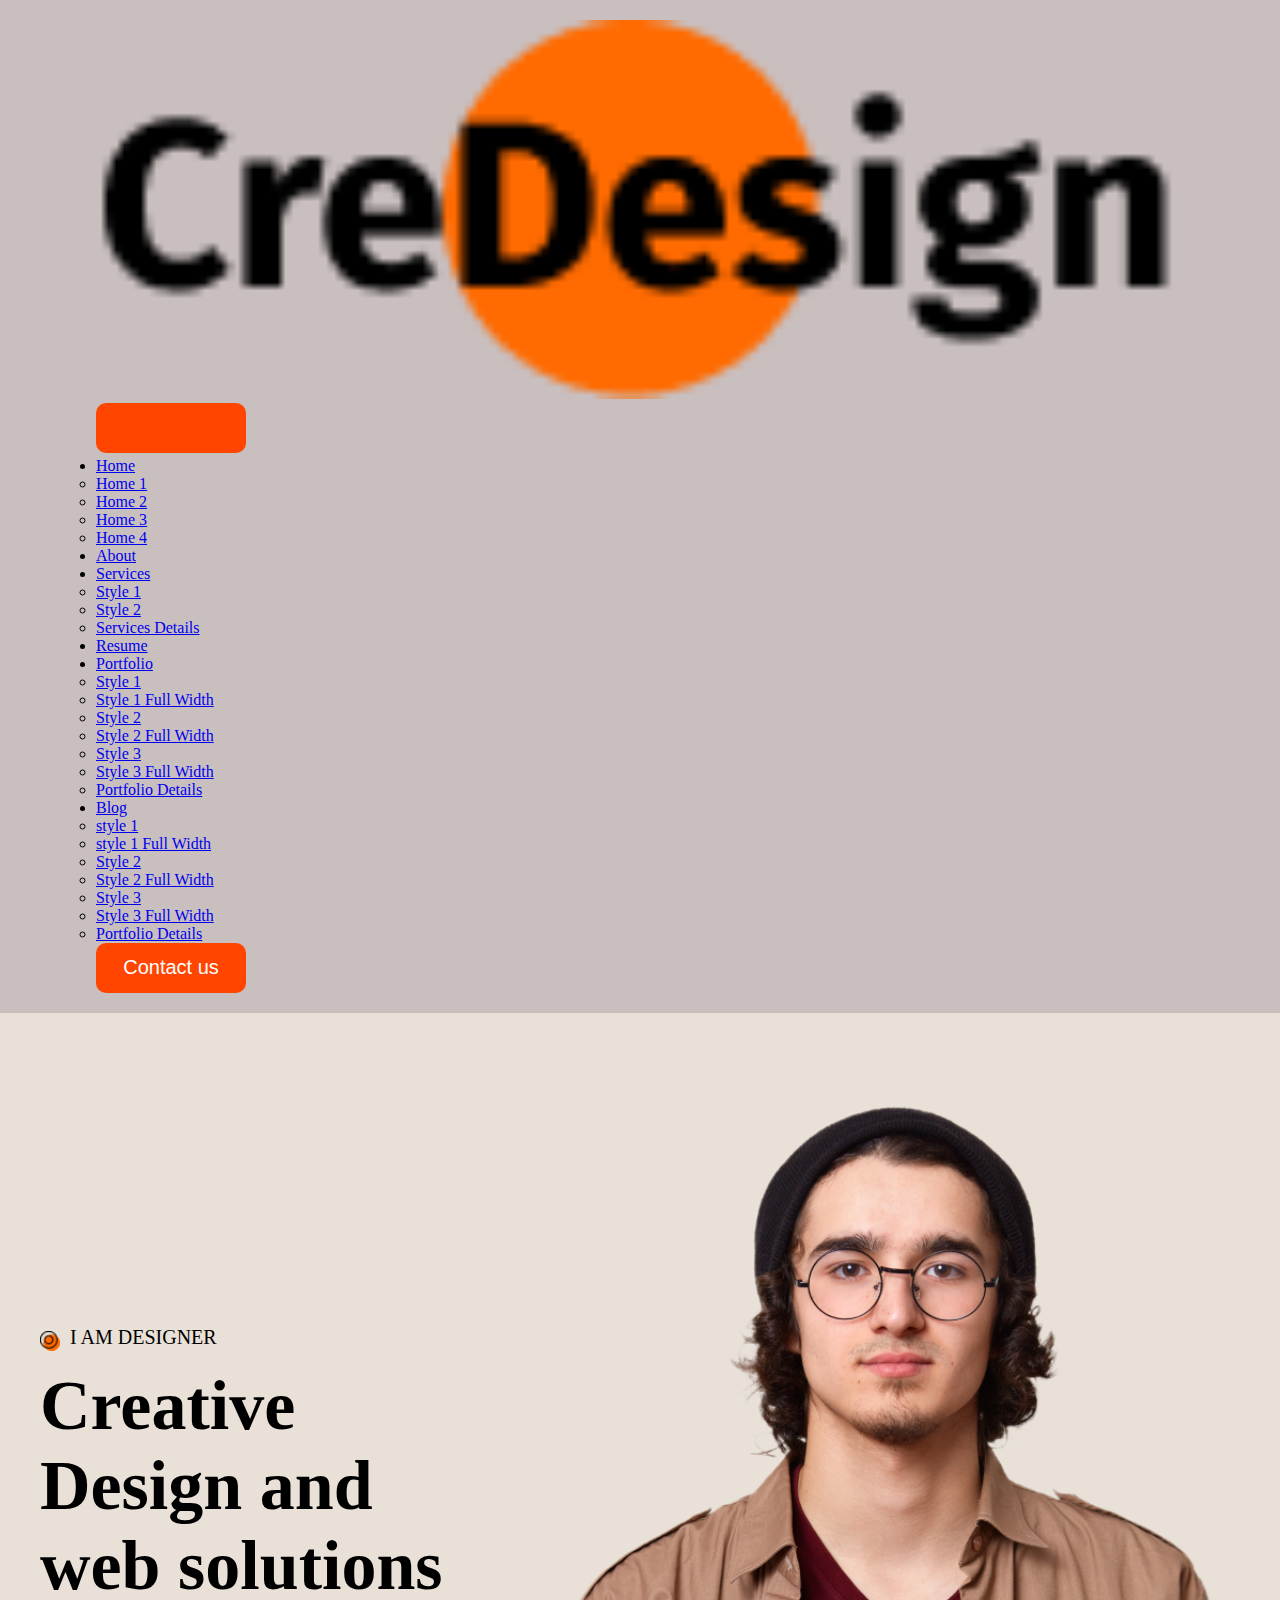
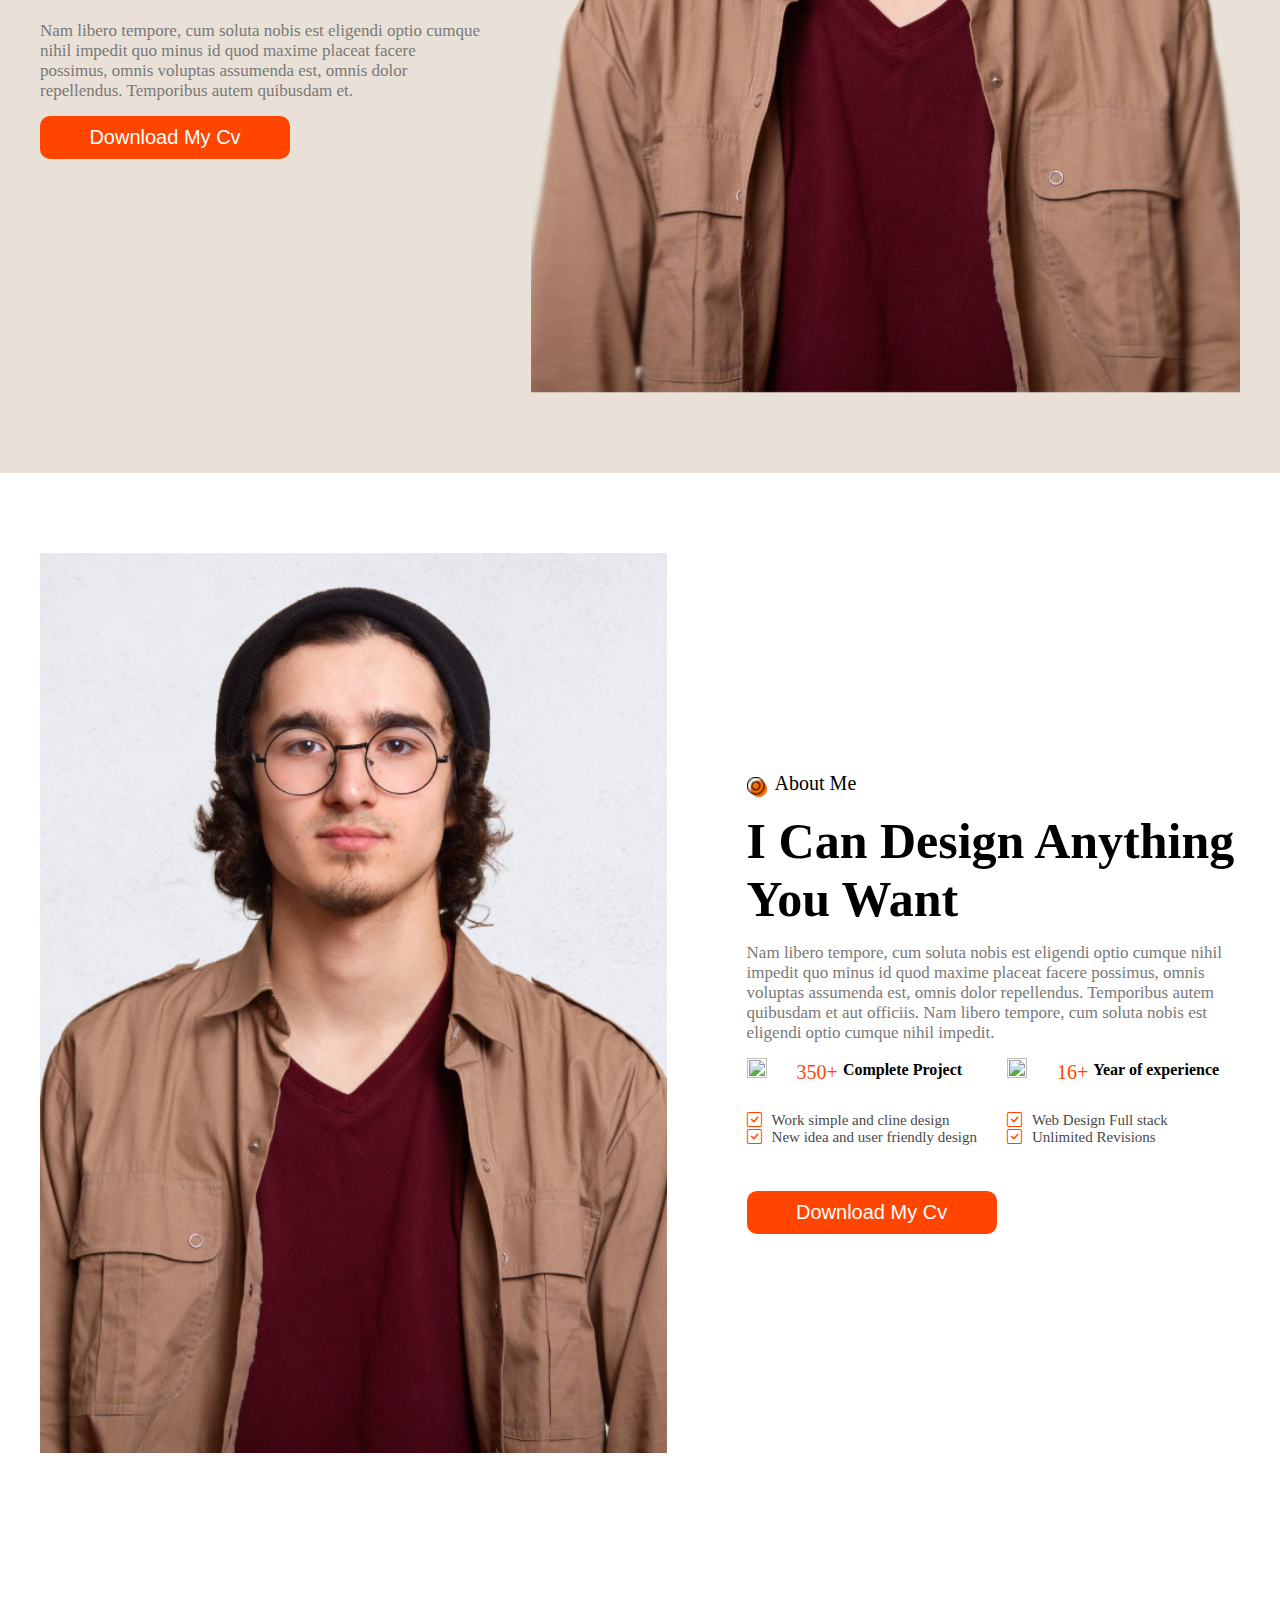
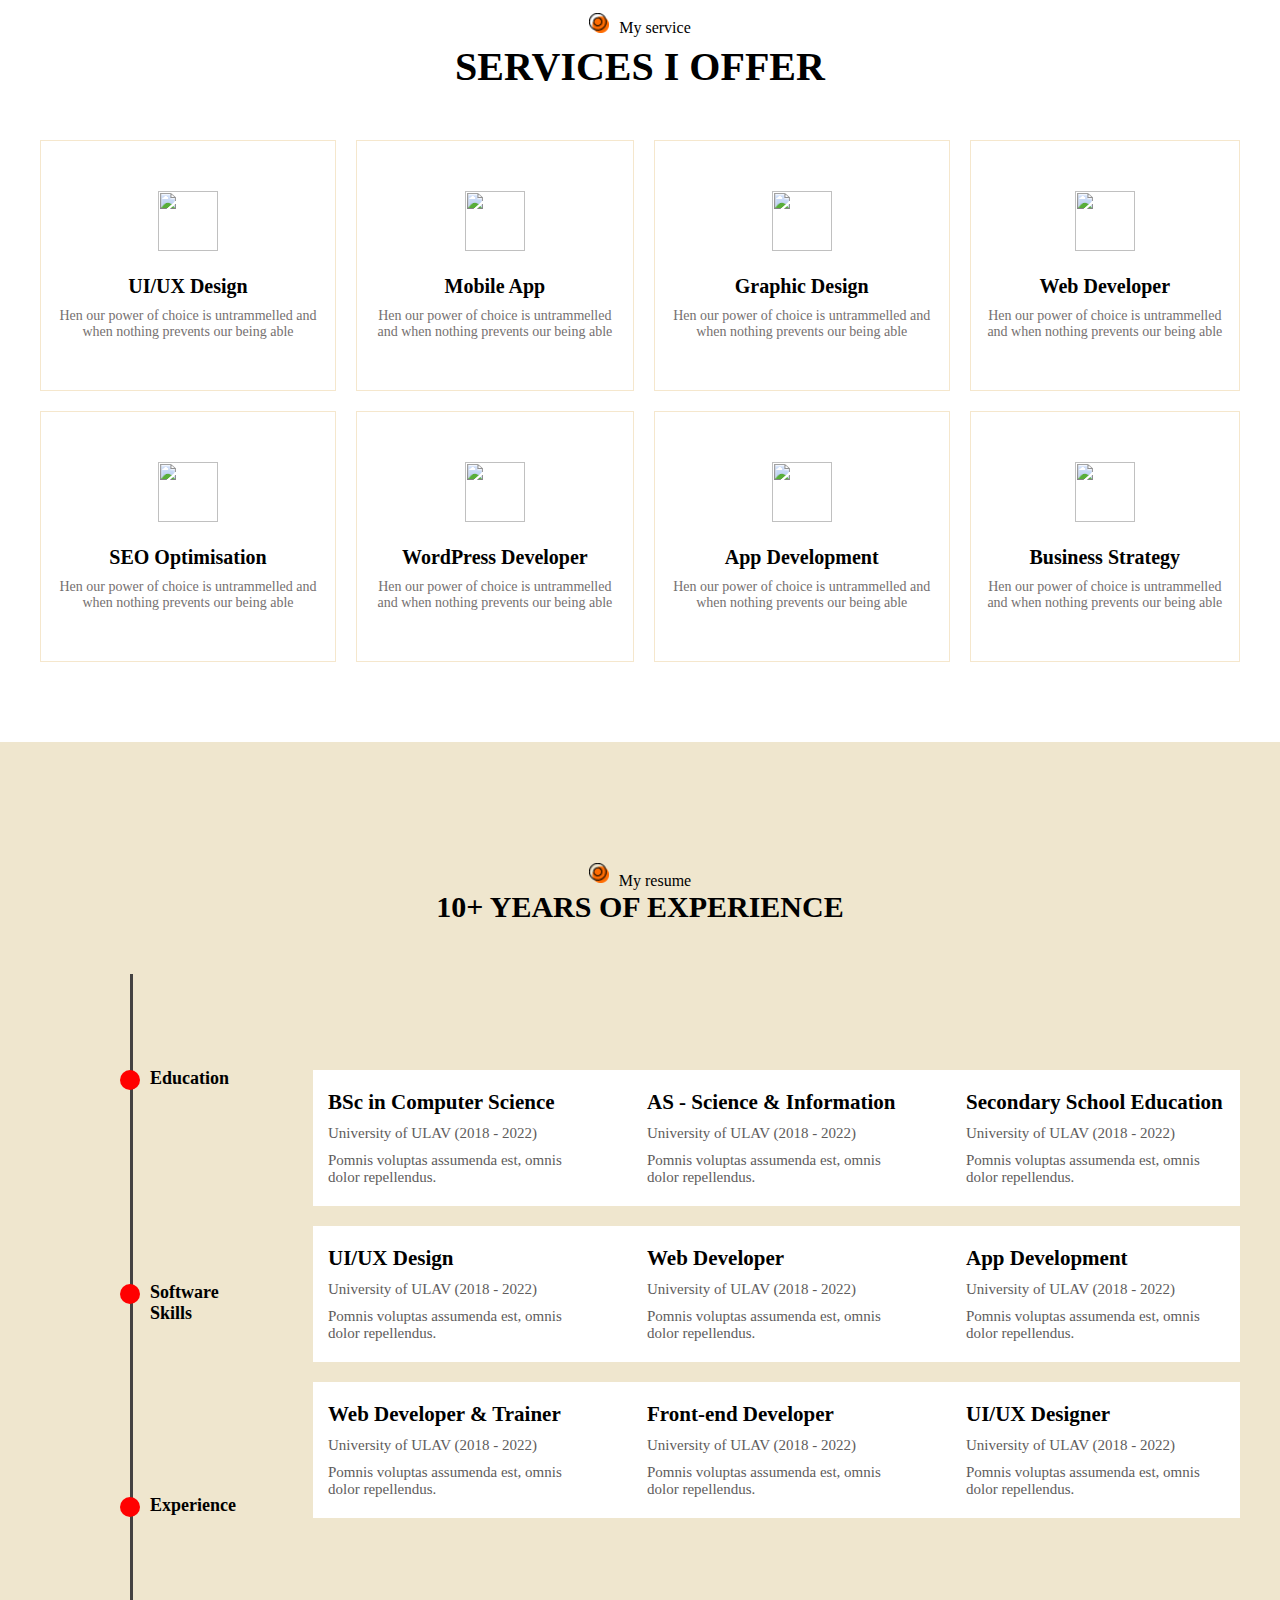
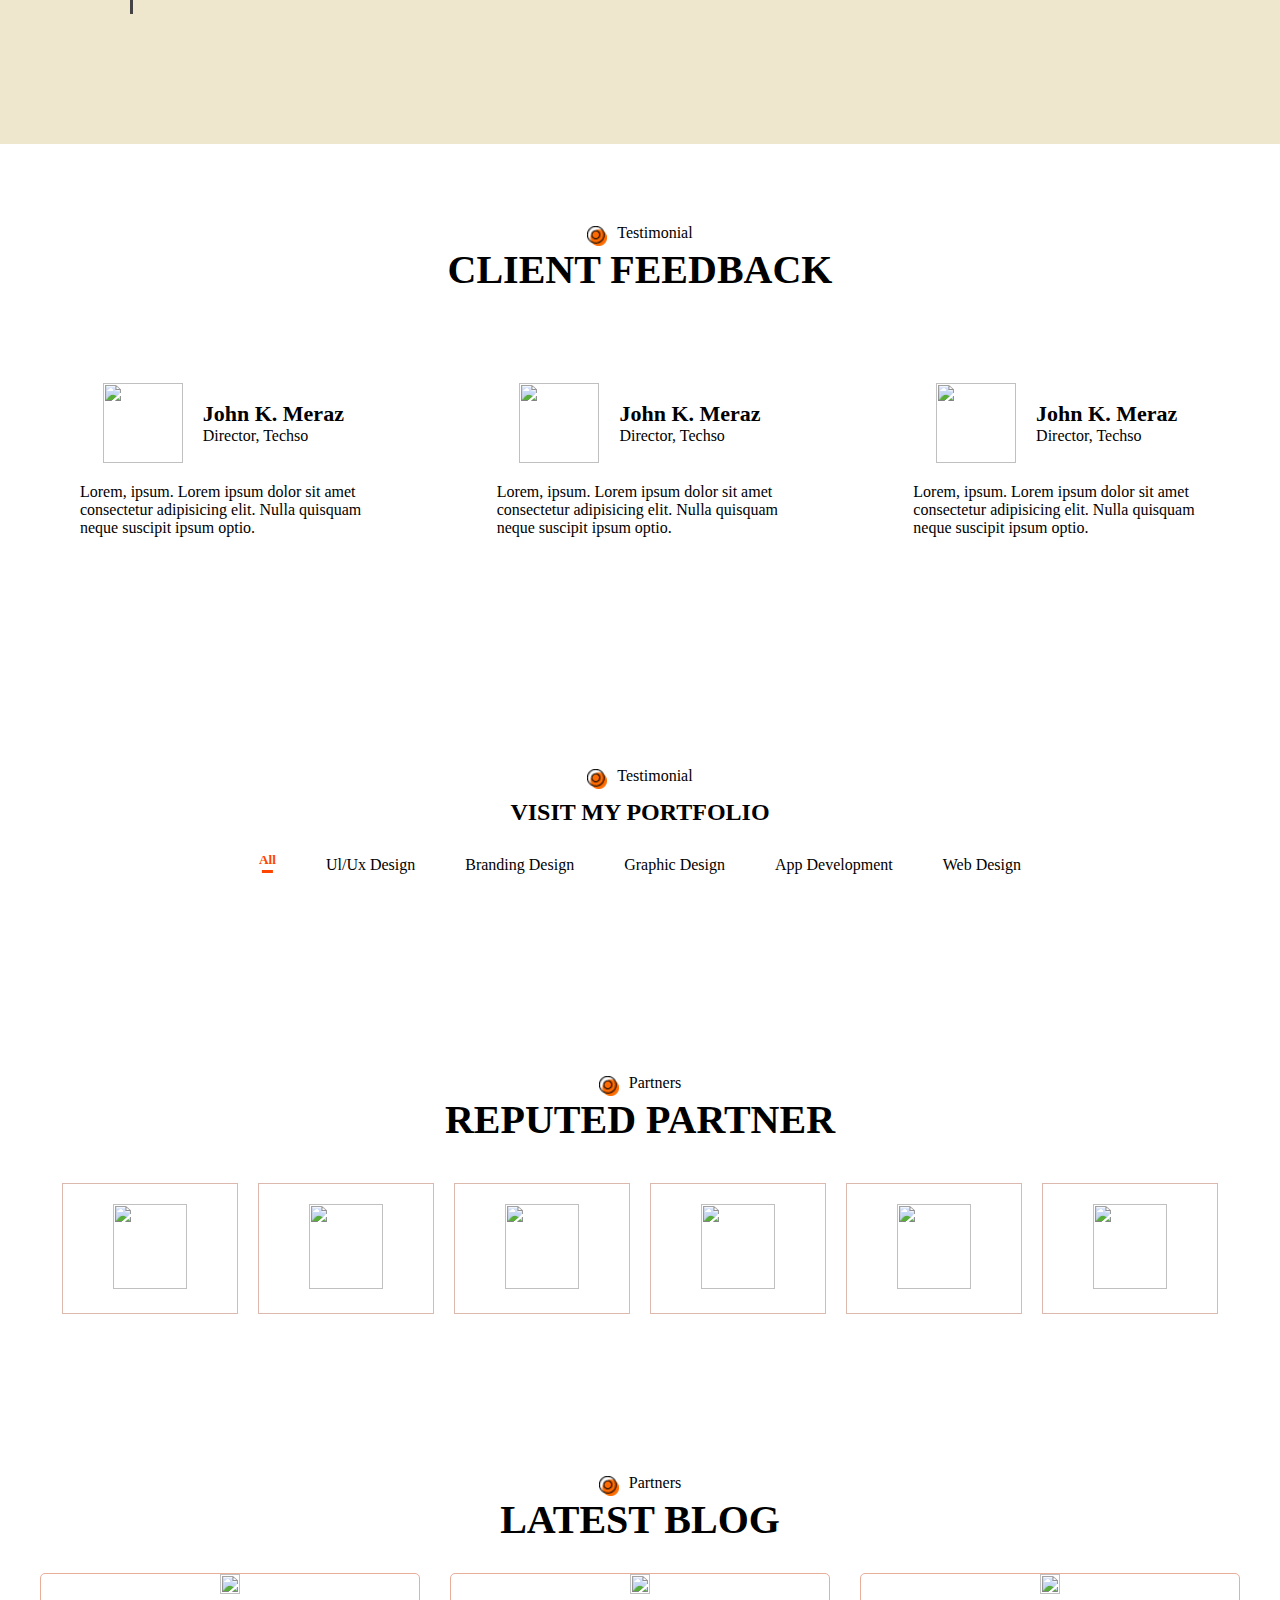
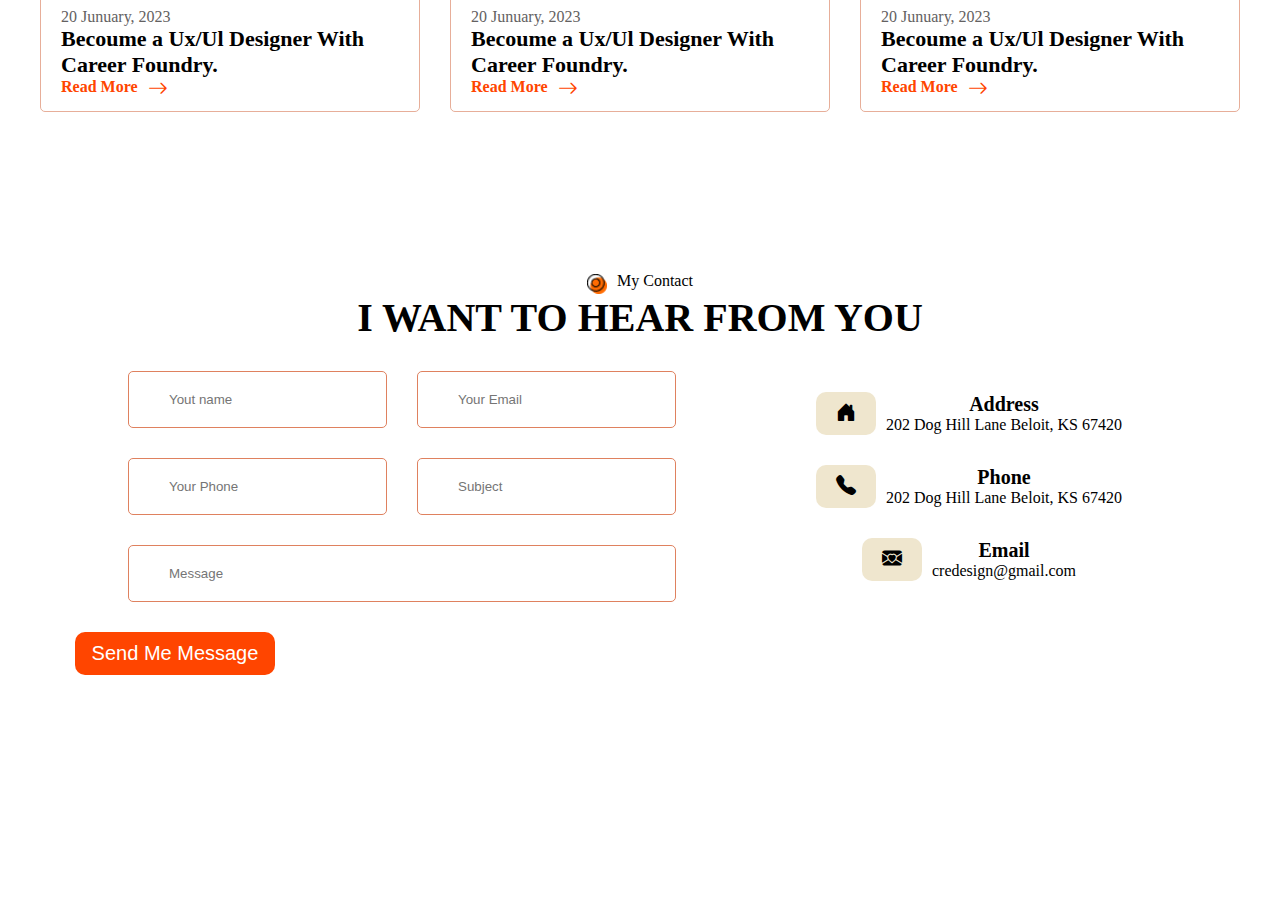
==== commit b91e1687: "text" ====
--- a/index.html
+++ b/index.html
@@ -461,15 +461,56 @@
         </div>
         <div class="sebject-about">
           <div class="person">
-
+            <div class="keep">
+              <input type="text" placeholder="Yout name">
+              <input type="text" placeholder="Your Email">
+            </div>
+            <div class="keep">
+              <input type="text" placeholder="Your Phone">
+              <input type="text" placeholder="Subject">
+            </div>
+            <input type="text" placeholder="Message">
           </div>
           <div class="person">
-
-          </div>
-        </div>
-      </div>
-    </div>
-  </section>
+            <div class="icone">
+              <i class="bi bi-house-door-fill"></i>
+              <div class="keep2">
+                <h5>Address</h5>
+                <p>202 Dog Hill Lane Beloit, KS 67420</p>
+              </div>
+            </div>
+            <div class="icone">
+              <i class="bi bi-telephone-fill"></i> 
+              <div class="keep2">
+                <h5>Phone</h5>
+                <p>202 Dog Hill Lane Beloit, KS 67420</p>
+              </div>
+            </div>
+            <div class="icone">
+              <i class="bi bi-envelope-heart-fill"></i> 
+              <div class="keep2">
+                <h5>Email</h5>
+                <p>credesign@gmail.com</p>
+              </div>
+            </div>
+          </div>
+        </div>
+        <button>Send Me Message</button>
+      </div>
+    </div>
+  </section>
+  <section class="map">
+    <div class="container">
+        <div class="for">
+            <!-- <div class="item3">
+                <img src="" alt="">
+                <span></span>
+                <h5></h5>
+            </div> -->
+        </div>
+    </div>
+</section>
+<script src="./assets/java/script.js"></script>
 </body>
 
 </html>--- a/assets/css/style.css
+++ b/assets/css/style.css
@@ -2,7 +2,6 @@
   margin: 0;
   padding: 0;
   box-sizing: border-box;
-  font-family: "Spectral", serif;
 }
 
 .container {
@@ -608,9 +607,22 @@
 .abouts .contact {
   display: flex;
   flex-direction: column;
-  align-items: center;
-  justify-content: center;
-  gap: 30px;
+  justify-content: center;
+  gap: 30px;
+}
+.abouts .contact button {
+  border-radius: 10px;
+  border: none;
+  background-color: orangered;
+  max-width: 200px;
+  font-size: 20px;
+  color: white;
+  padding: 10px;
+  margin-left: 35px;
+}
+.abouts .contact button:hover {
+  background-color: #343131;
+  transition: all 0.6s ease;
 }
 .abouts .contact .mydiv {
   display: flex;
@@ -634,8 +646,54 @@
   display: flex;
   align-items: center;
   justify-content: center;
-  gap: 30px;
-}
+  gap: 50px;
+}
+.abouts .contact .sebject-about .person {
+  padding: 0px 30px;
+  display: flex;
+  justify-content: center;
+  flex-direction: column;
+  gap: 30px;
+}
+.abouts .contact .sebject-about .person input {
+  border: rgb(223, 129, 95) 1px solid;
+  padding: 20px 40px;
+  border-radius: 5px;
+}
+.abouts .contact .sebject-about .person .keep {
+  display: flex;
+  align-items: center;
+  justify-content: center;
+  gap: 30px;
+}
+.abouts .contact .sebject-about .person .keep input {
+  border: rgb(223, 129, 95) 1px solid;
+  border-radius: 5px;
+}
+.abouts .contact .sebject-about .person .icone {
+  padding: 0px 30px;
+  display: flex;
+  align-items: center;
+  justify-content: center;
+  gap: 10px;
+}
+.abouts .contact .sebject-about .person .icone i {
+  border-radius: 10px;
+  font-size: 20px;
+  padding: 10px 20px;
+  background-color: #efe6ce;
+}
+.abouts .contact .sebject-about .person .icone .keep2 {
+  display: flex;
+  align-items: center;
+  flex-direction: column;
+  justify-content: center;
+  gap: 0px;
+}
+.abouts .contact .sebject-about .person .icone .keep2 h5 {
+  font-size: 20px;
+}
+
 @media screen and (max-width: 997px) {
   #box .grid {
     flex-direction: column;
@@ -709,4 +767,11 @@
   .blog .myblog .img-about {
     flex-direction: column;
   }
+}
+.map {
+  padding: 50px 0px;
+}
+.map .for {
+  display: flex;
+  align-items: center;
 }